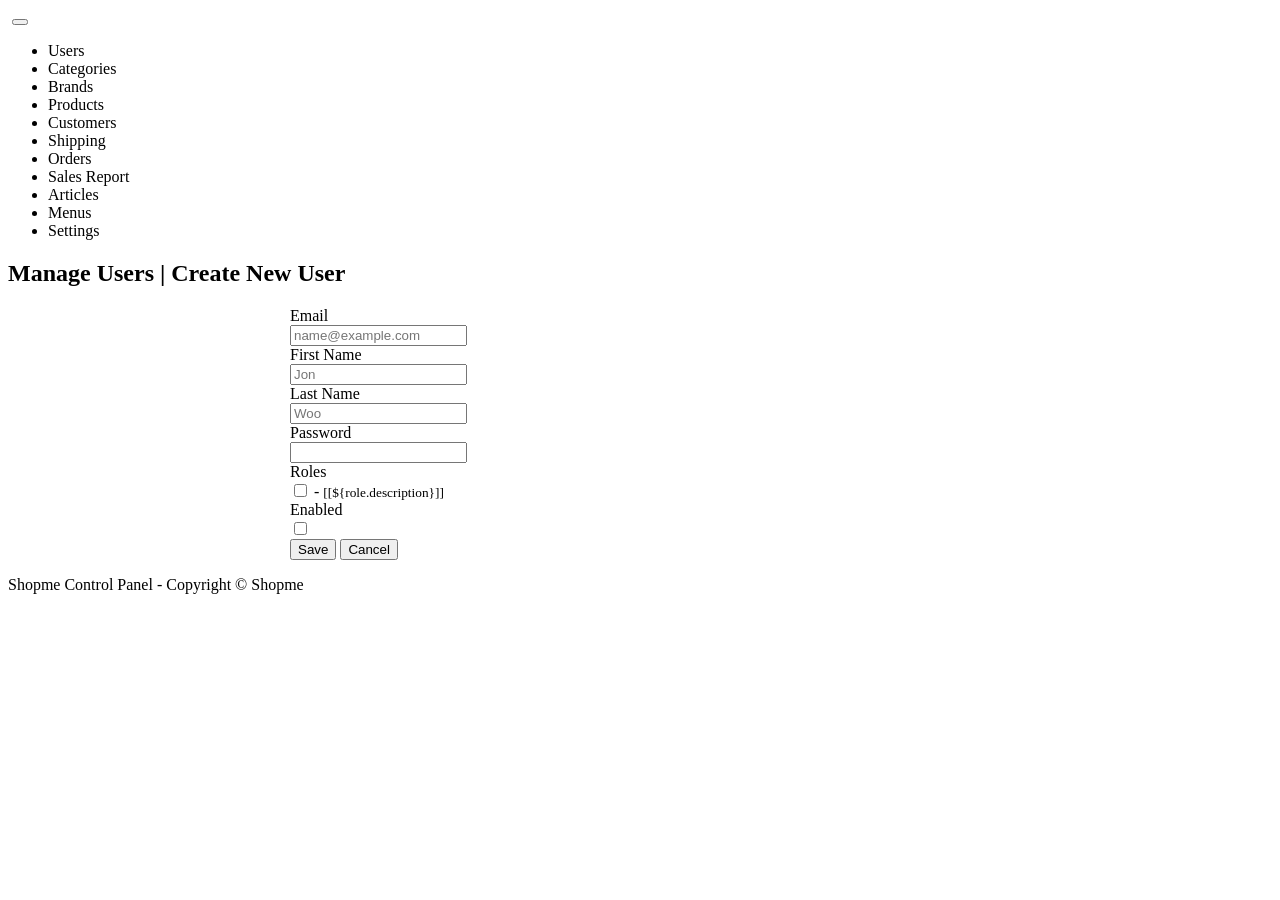
==== ShopmeWebParent/ShopmeBackEnd/src/main/resources/templates/user_form.html @ a3a37f79 "Code New User Function" ====
<!DOCTYPE html>
<html>

<head xmlns:th="http://www.thymeleaf.org">
	<meta http-equiv="Content-Type" content="text/html; charset=UTF-8">
	<meta name="viewport" content="width=device-width,initial-scale=1.0, minimum-scale=1.0">
	<title>Create New User</title>
	<link rel="stylesheet" type="text/css" th:href="@{/webjars/bootstrap/css/bootstrap.min.css}" />
	<script type="text/javascript" th:src="@{/webjars/jquery/jquery.min.js}"></script>
	<script type="text/javascript" th:src="@{/webjars/bootstrap/js/bootstrap.min.js}"></script>
</head>

<body>
	<div class="container-fluid">
		<div>
			<nav class="navbar navbar-expand-lg bg-dark navbar-dark">
				<a class="navbar-brand" th:href="@{/}">
					<img th:src="@{/images/ShopmeAdminSmall.png}" />
				</a>
				<button class="navbar-toggler" type="button" data-toggle="collapse" data-target="#topNavbar">
					<span class="navbar-toggler-icon"></span>
				</button>
				<div class="collapse navbar-collapse" id="topNavbar">
					<ul class="navbar-nav">
						<li class="nav-item">
							<a class="nav-link" th:href="@{/users}">Users</a>
						</li>
						<li class="nav-item">
							<a class="nav-link" th:href="@{/categories}">Categories</a>
						</li>
						<li class="nav-item">
							<a class="nav-link" th:href="@{/brands}">Brands</a>
						</li>
						<li class="nav-item">
							<a class="nav-link" th:href="@{/products}">Products</a>
						</li>
						<li class="nav-item">
							<a class="nav-link" th:href="@{/customers}">Customers</a>
						</li>
						<li class="nav-item">
							<a class="nav-link" th:href="@{/shipping}">Shipping</a>
						</li>
						<li class="nav-item">
							<a class="nav-link" th:href="@{/orders}">Orders</a>
						</li>
						<li class="nav-item">
							<a class="nav-link" th:href="@{/report}">Sales Report</a>
						</li>
						<li class="nav-item">
							<a class="nav-link" th:href="@{/articles}">Articles</a>
						</li>
						<li class="nav-item">
							<a class="nav-link" th:href="@{/menus}">Menus</a>
						</li>
						<li class="nav-item">
							<a class="nav-link" th:href="@{/settings}">Settings</a>
						</li>

					</ul>
				</div>
			</nav>
		</div>
		<div>
			<h2>Manage Users | Create New User</h2>
		</div>
		<form th:action="@{/users/save}" method="post" style="max-width: 700px; margin:0 auto" th:object="${user}">
			<!--p stands for padding here-->
			<div class="border border-secondary rounded p-3">
				<div class="form-group row">
					<label class="col-sm-4 col-form-label">Email</label>
					<div class="col-sm-8">
						<input type="email" class="form-control" th:field="*{email}" required minlength="8"
							placeholder="name@example.com" maxlength="128" />
					</div>
				</div>
				<div class="form-group row">
					<label class="col-sm-4 col-form-label">First Name</label>
					<div class="col-sm-8">
						<input type="text" class="form-control" th:field="*{firstName}" required minlength="2"
							placeholder="Jon" maxlength="45" />
					</div>
				</div>
				<div class="form-group row">
					<label class="col-sm-4 col-form-label">Last Name</label>
					<div class="col-sm-8">
						<input type="text" class="form-control" th:field="*{lastName}" required minlength="2"
							placeholder="Woo" maxlength="45" />
					</div>
				</div>
				<div class="form-group row">
					<label class="col-sm-4 col-form-label">Password</label>
					<div class="col-sm-8">
						<input type="password" class="form-control" th:field="*{password}" required minlength="8"
							maxlength="20" />
					</div>
				</div>
				<div class="form-group row">
					<label class="col-sm-4 col-form-label">Roles</label>
					<div class="col-sm-8">
						<th:block th:each="role : ${listRoles}">
							<input type="checkbox" th:field="*{roles}" th:text="${role.name}" th:value="${role.id}"
								class="m-2" />
							- <small>[[${role.description}]]</small>
							<br />
						</th:block>
					</div>
				</div>
				<div class="form-group row">
					<label class="col-sm-4 col-form-label">Enabled</label>
					<div class="col-sm-8">
						<input type="checkbox" th:field="*{enabled}" />
					</div>
				</div>
				<div class="text-center">
					<!--value contains the string which is displayed as the button's label otherwise default value is "Submit"
					"m" stands for margin-->
					<input type="submit" value="Save" class="btn btn-primary m-3" />
					<input type="button" value="Cancel" class="btn btn-secondary" id="buttonCancel" />
				</div>
			</div>
		</form>
		<div class="text-center">
			<p>Shopme Control Panel - Copyright &COPY; Shopme</p>
		</div>
	</div>
	<script type="text/javascript">
		$(document).ready(function () {
			$("#buttonCancel").on("click", function () {
				window.location = "[[@{/users}]]";
			});
		});
	</script>
</body>

</html>
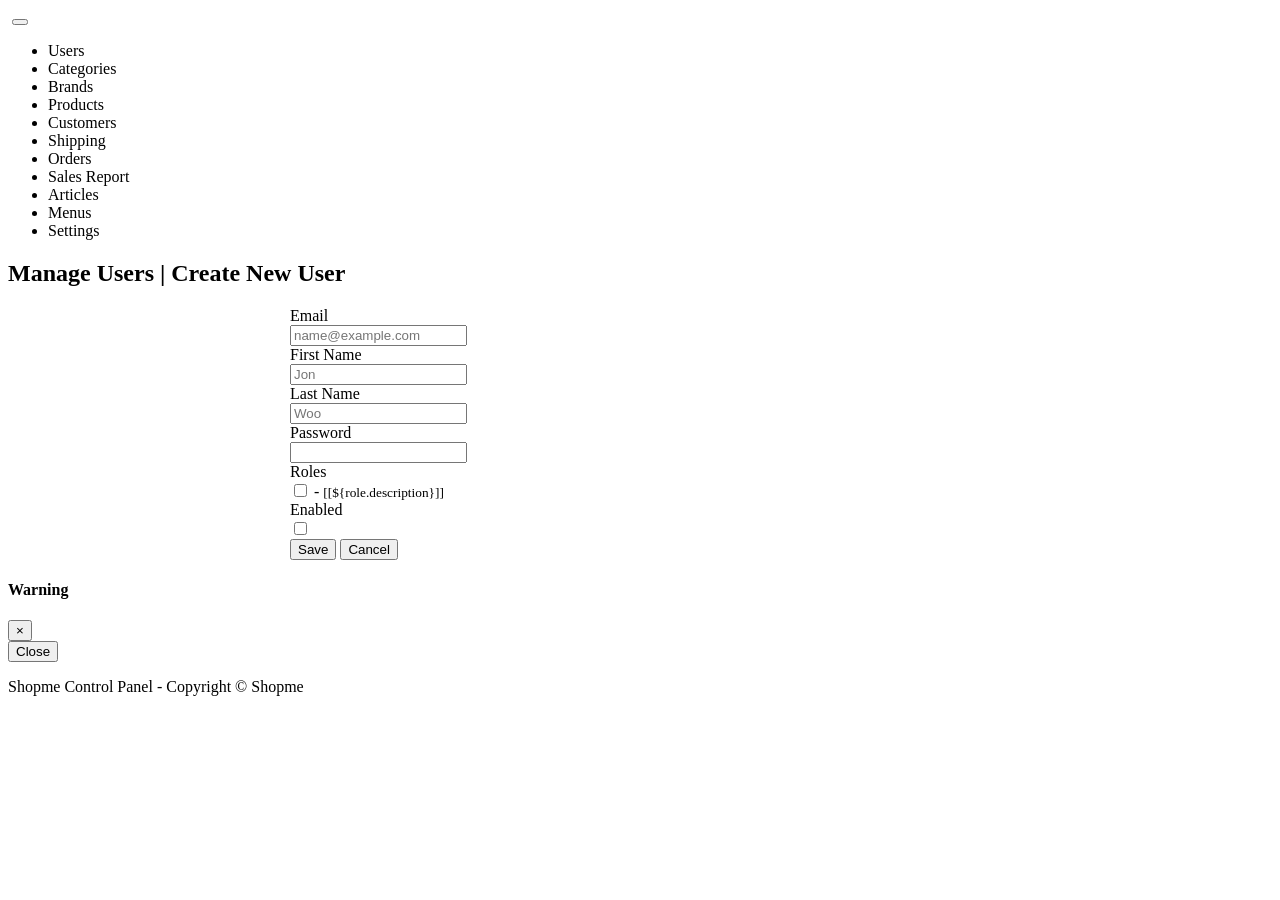
==== commit 5ade3e03: "Unique email functionality added- No 2 users with same email" ====
--- a/ShopmeWebParent/ShopmeBackEnd/src/main/resources/templates/user_form.html
+++ b/ShopmeWebParent/ShopmeBackEnd/src/main/resources/templates/user_form.html
@@ -63,7 +63,8 @@
 		<div>
 			<h2>Manage Users | Create New User</h2>
 		</div>
-		<form th:action="@{/users/save}" method="post" style="max-width: 700px; margin:0 auto" th:object="${user}">
+		<form th:action="@{/users/save}" method="post" style="max-width: 700px; margin:0 auto" th:object="${user}"
+			onsubmit="return checkEmailUniqueness(this);">
 			<!--p stands for padding here-->
 			<div class="border border-secondary rounded p-3">
 				<div class="form-group row">
@@ -119,6 +120,25 @@
 				</div>
 			</div>
 		</form>
+
+		<div class="modal fade text-center" id="modalDialog">
+			<div class="modal-dialog">
+				<div class="modal-content">
+					<div class="modal-header">
+						<h4 class="modal-title" id="modalTitle">Warning</h4>
+						<button type="button" class="close" data-dismiss="modal">&times;</button>
+					</div>
+					<div class="modal-body">
+						<span id="modalBody"></span>
+					</div>
+
+					<div class="modal-footer">
+						<button type="button" class="btn btn-danger" data-dismiss="modal">Close</button>
+					</div>
+				</div>
+			</div>
+		</div>
+
 		<div class="text-center">
 			<p>Shopme Control Panel - Copyright &COPY; Shopme</p>
 		</div>
@@ -129,6 +149,30 @@
 				window.location = "[[@{/users}]]";
 			});
 		});
+
+		function checkEmailUniqueness(form) {
+			url = "[[@{/users/check_email}]]";
+			userEmail = $("#email").val();
+			csrfValue = $("input[name='_csrf']").val();
+			params = {email: userEmail, _csrf: csrfValue};
+			$.post(url, params, function (response) {
+				if (response == "OK") {
+					form.submit();
+				} else if (response == "Duplicated") {
+					showModalDialog("Warning", "There is another user having the email " + userEmail);
+				}else{
+					showModalDialog("Error","Unknown response from server");
+				}
+			}).fail(function(){
+				showModalDialog("Error","Could not connect to the server");
+			});
+			return false;
+		}
+		function showModalDialog(title, message) {
+			$("#modalTitle").text(title);
+			$("#modalBody").text(message);
+			$("#modalDialog").modal();
+		}
 	</script>
 </body>
 
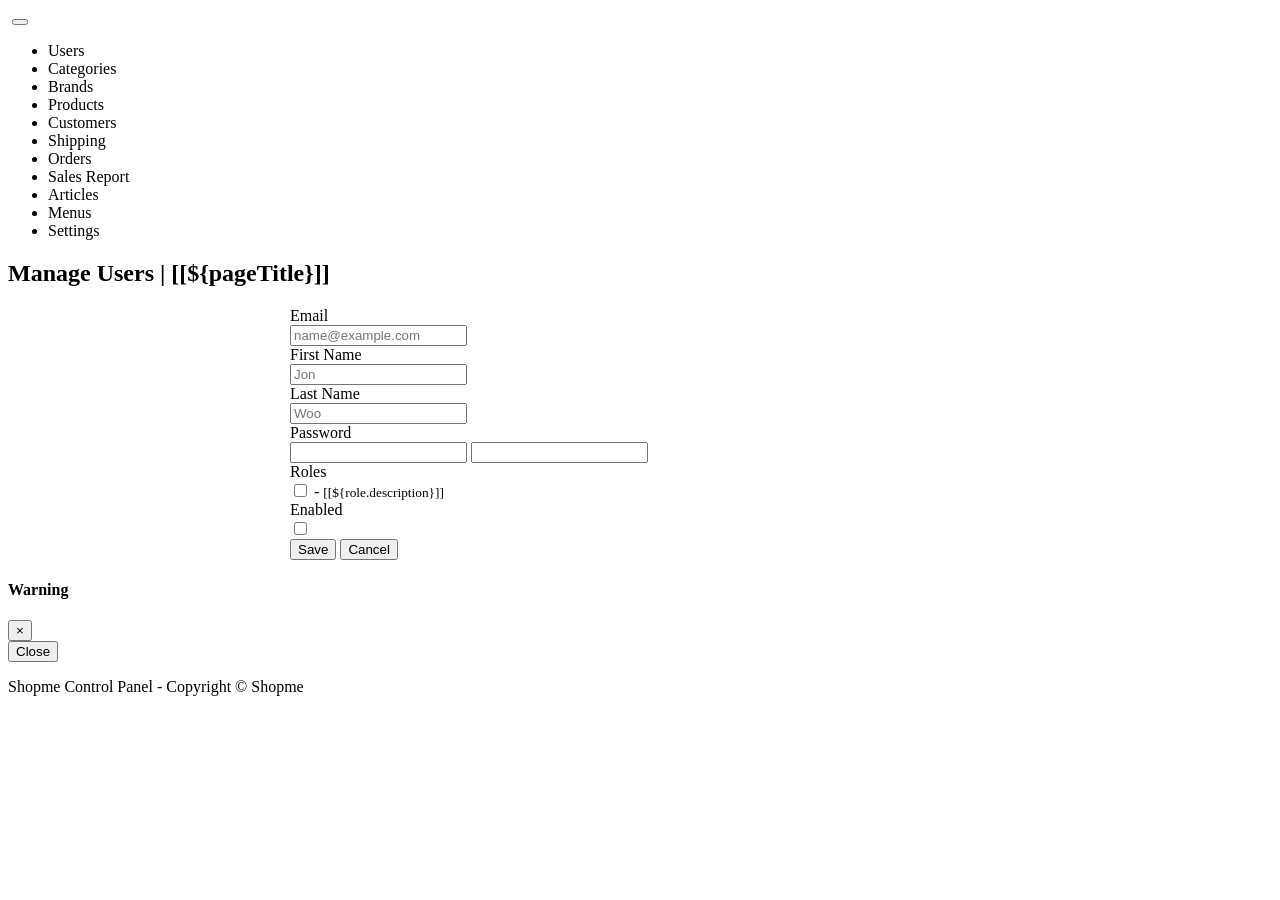
==== commit 8be4aab1: "Added Update User functionality" ====
--- a/ShopmeWebParent/ShopmeBackEnd/src/main/resources/templates/user_form.html
+++ b/ShopmeWebParent/ShopmeBackEnd/src/main/resources/templates/user_form.html
@@ -4,7 +4,7 @@
 <head xmlns:th="http://www.thymeleaf.org">
 	<meta http-equiv="Content-Type" content="text/html; charset=UTF-8">
 	<meta name="viewport" content="width=device-width,initial-scale=1.0, minimum-scale=1.0">
-	<title>Create New User</title>
+	<title>[[${pageTitle}]]</title>
 	<link rel="stylesheet" type="text/css" th:href="@{/webjars/bootstrap/css/bootstrap.min.css}" />
 	<script type="text/javascript" th:src="@{/webjars/jquery/jquery.min.js}"></script>
 	<script type="text/javascript" th:src="@{/webjars/bootstrap/js/bootstrap.min.js}"></script>
@@ -61,10 +61,12 @@
 			</nav>
 		</div>
 		<div>
-			<h2>Manage Users | Create New User</h2>
+			<h2>Manage Users | [[${pageTitle}]]</h2>
 		</div>
+
 		<form th:action="@{/users/save}" method="post" style="max-width: 700px; margin:0 auto" th:object="${user}"
 			onsubmit="return checkEmailUniqueness(this);">
+			<input type="hidden" th:field="*{id}" />
 			<!--p stands for padding here-->
 			<div class="border border-secondary rounded p-3">
 				<div class="form-group row">
@@ -91,8 +93,10 @@
 				<div class="form-group row">
 					<label class="col-sm-4 col-form-label">Password</label>
 					<div class="col-sm-8">
-						<input type="password" class="form-control" th:field="*{password}" required minlength="8"
-							maxlength="20" />
+						<input type="password" th:if="${user.id}==null" class="form-control" th:field="*{password}"
+							required minlength="8" maxlength="20" />
+						<input type="password" th:if="${user.id}!=null" class="form-control" th:field="*{password}"
+							minlength="8" maxlength="20" />
 					</div>
 				</div>
 				<div class="form-group row">
@@ -153,18 +157,19 @@
 		function checkEmailUniqueness(form) {
 			url = "[[@{/users/check_email}]]";
 			userEmail = $("#email").val();
+			userId = $("#id").val();
 			csrfValue = $("input[name='_csrf']").val();
-			params = {email: userEmail, _csrf: csrfValue};
+			params = {id: userId, email: userEmail, _csrf: csrfValue};
 			$.post(url, params, function (response) {
 				if (response == "OK") {
 					form.submit();
 				} else if (response == "Duplicated") {
 					showModalDialog("Warning", "There is another user having the email " + userEmail);
-				}else{
-					showModalDialog("Error","Unknown response from server");
+				} else {
+					showModalDialog("Error", "Unknown response from server");
 				}
-			}).fail(function(){
-				showModalDialog("Error","Could not connect to the server");
+			}).fail(function () {
+				showModalDialog("Error", "Could not connect to the server");
 			});
 			return false;
 		}
